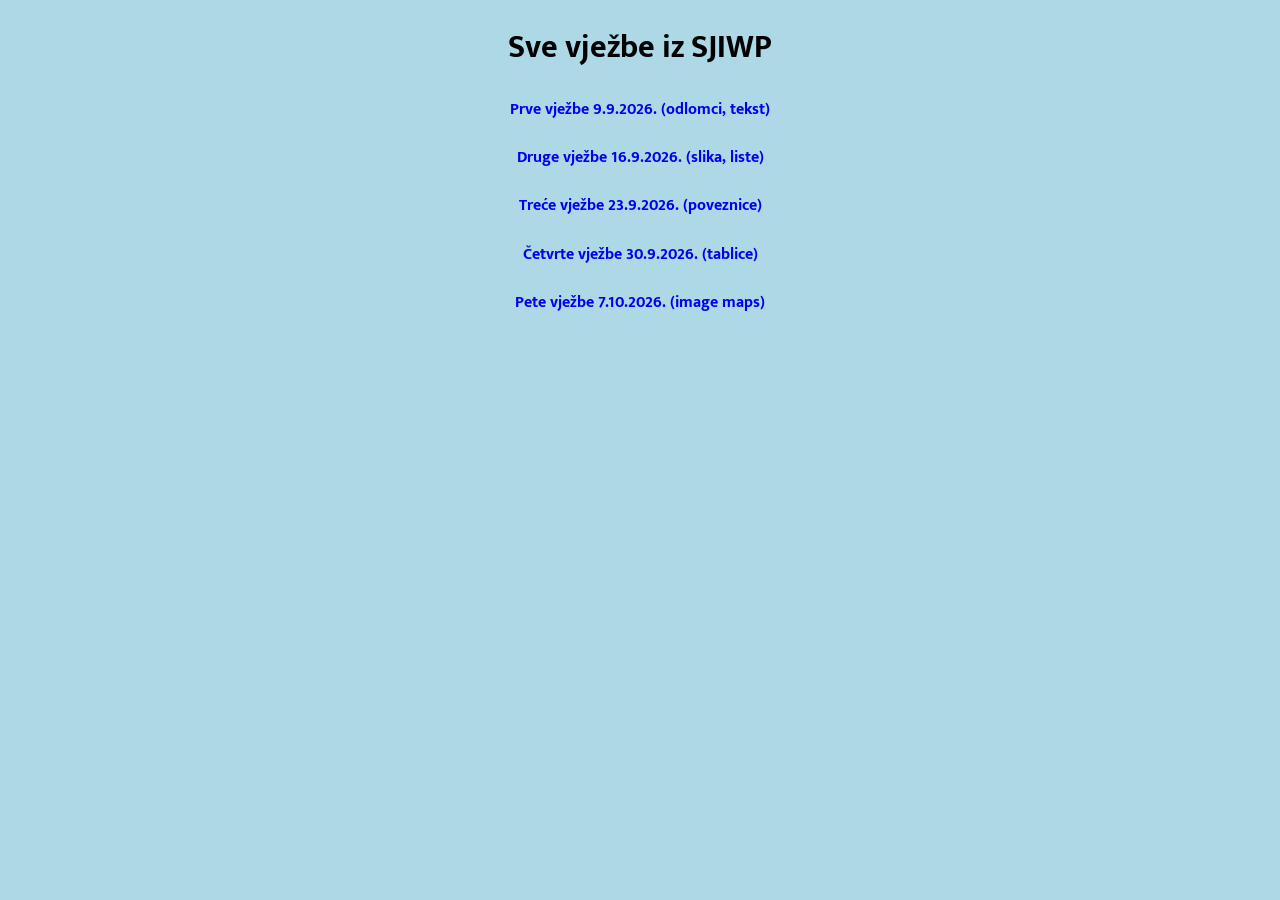
==== index.html @ b1eb3790 "Dodaj sjedište s vježbama i zajedničkim stilom" ====
<!DOCTYPE html>
<html lang="en">
<head>
    <meta charset="UTF-8">
    <meta name="viewport" content="width=device-width, initial-scale=1.0">
    <title>Početna</title>
    <link rel="stylesheet" href="stil.css">

</head>
<body>

    <h1>Sve vježbe iz SJIWP</h1>

        <h4><a href="./vjezba1.html">Prve vježbe 9.9.2026. (odlomci, tekst)</a></h4>
        <h4><a href="./vjezba2.html">Druge vježbe 16.9.2026. (slika, liste)</a></h4>
        <h4><a href="./vjezba_3.html">Treće vježbe 23.9.2026. (poveznice)</a></h4>
        <h4><a href="./vjezba_4.html">Četvrte vježbe 30.9.2026. (tablice)</a></h4>
        <h4><a href="./vjezba_5.html">Pete vježbe 7.10.2026. (image maps)</a></h4>

  
</body>
</html>
---- stil.css ----
@import url('https://fonts.googleapis.com/css2?family=Dekko&family=Mukta:wght@200;300;400;500;600;700;800&display=swap');

body {
    background-color: lightblue;
    color: black;
    font-family: "Mukta", sans-serif;
    text-align: center;
    text-decoration: none;
}

p, tr, td{
    text-align: left;
}

a{
    text-decoration: none;
}
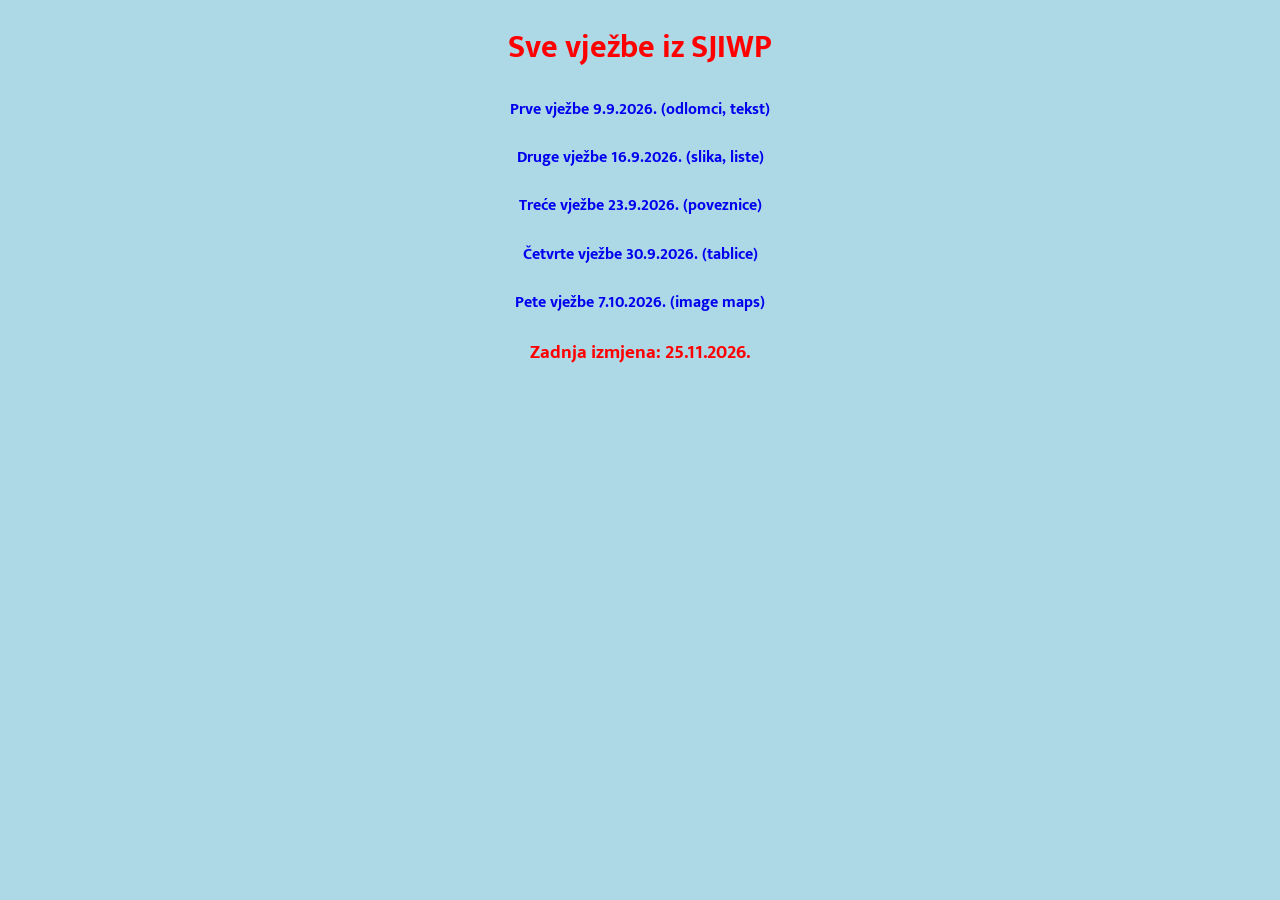
==== commit de873126: "dodan datum" ====
--- a/index.html
+++ b/index.html
@@ -17,6 +17,8 @@
         <h4><a href="./vjezba_4.html">Četvrte vježbe 30.9.2026. (tablice)</a></h4>
         <h4><a href="./vjezba_5.html">Pete vježbe 7.10.2026. (image maps)</a></h4>
 
+        <h3>Zadnja izmjena: 25.11.2026.</h3>
+
   
 </body>
 </html>
--- a/stil.css
+++ b/stil.css
@@ -2,7 +2,7 @@
 
 body {
     background-color: lightblue;
-    color: black;
+    color: red;
     font-family: "Mukta", sans-serif;
     text-align: center;
     text-decoration: none;
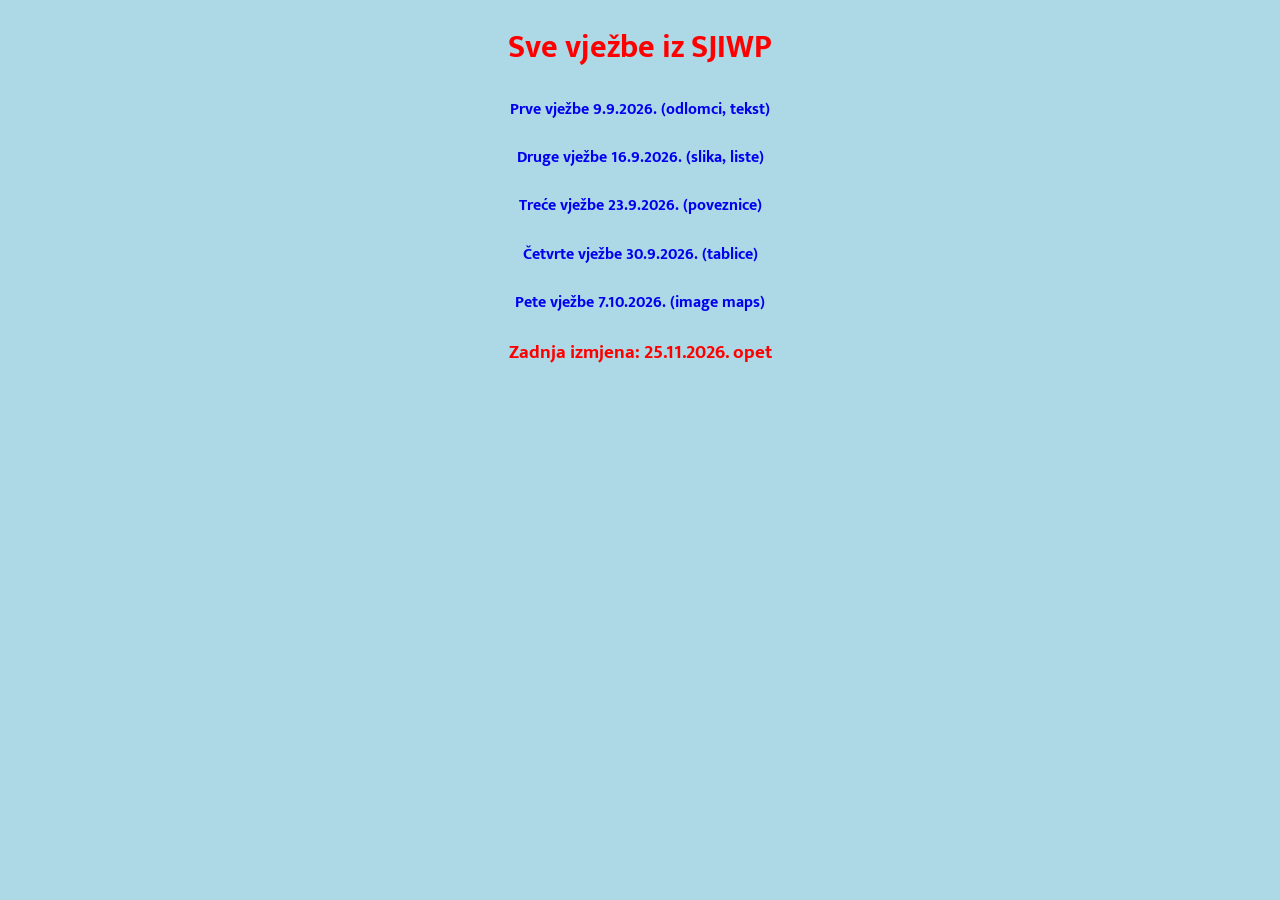
==== commit a7342632: "još jedno dodavanje" ====
--- a/index.html
+++ b/index.html
@@ -17,7 +17,7 @@
         <h4><a href="./vjezba_4.html">Četvrte vježbe 30.9.2026. (tablice)</a></h4>
         <h4><a href="./vjezba_5.html">Pete vježbe 7.10.2026. (image maps)</a></h4>
 
-        <h3>Zadnja izmjena: 25.11.2026.</h3>
+        <h3>Zadnja izmjena: 25.11.2026. opet</h3>
 
   
 </body>
